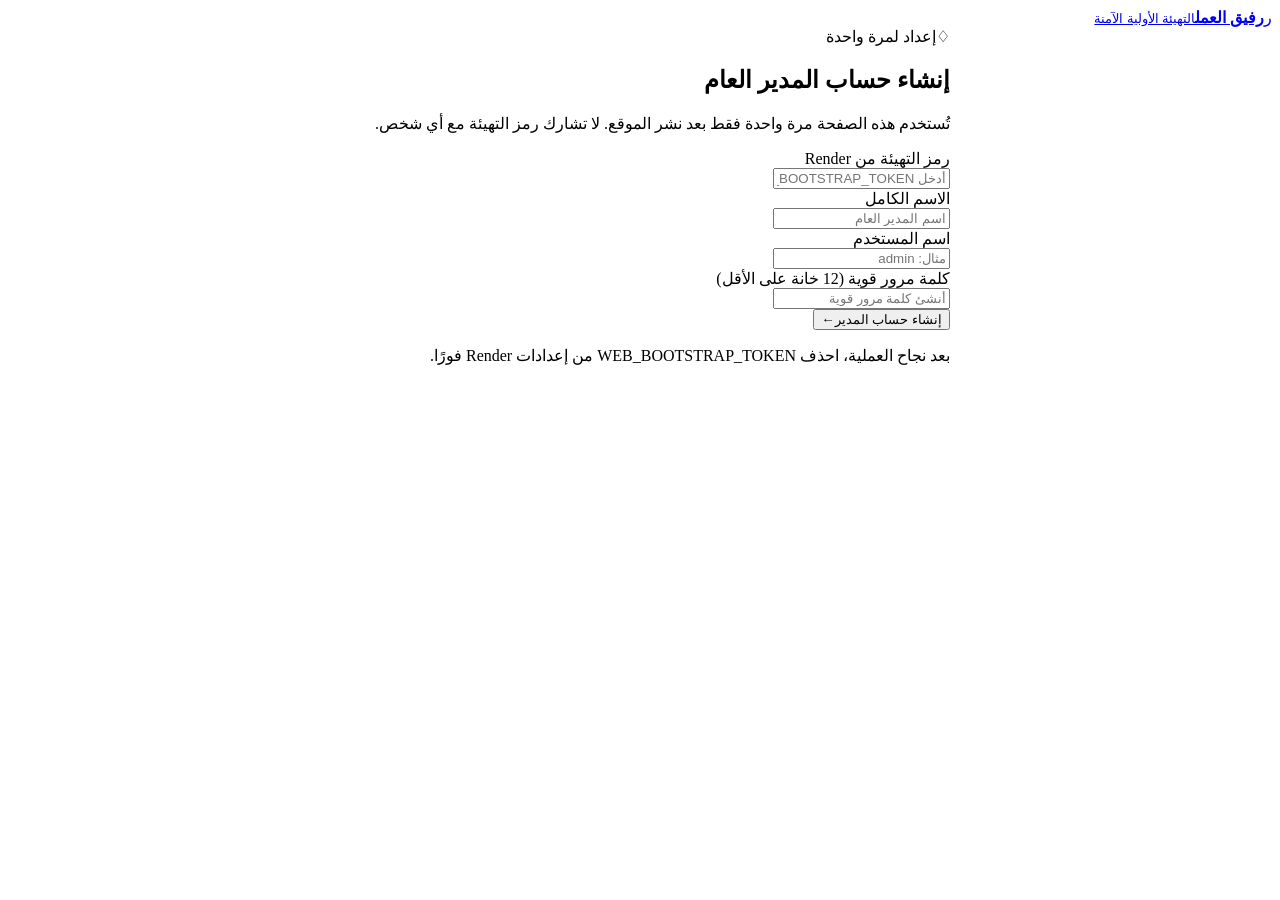
==== web/setup.html @ 030a0098 "Add one-time secure super admin setup page" ====
<!doctype html>
<html lang="ar" dir="rtl"><head><meta charset="utf-8"><meta name="viewport" content="width=device-width,initial-scale=1"><meta name="theme-color" content="#102a25"><link rel="stylesheet" href="/styles.css"><title>تهيئة الإدارة | رفيق العمل</title></head>
<body><div class="app-shell"><header class="topbar"><a class="brand" href="/"><span class="brand-mark"><span>ر</span></span><span class="brand-copy"><strong>رفيق العمل</strong><small>التهيئة الأولية الآمنة</small></span></a></header>
<main class="auth-view" style="grid-template-columns:1fr;max-width:620px;margin:auto"><form class="auth-card" id="setupForm"><div class="auth-card-top"><span class="auth-icon">♢</span><span class="micro-tag">إعداد لمرة واحدة</span></div><h2>إنشاء حساب المدير العام</h2><p class="card-subtitle">تُستخدم هذه الصفحة مرة واحدة فقط بعد نشر الموقع. لا تشارك رمز التهيئة مع أي شخص.</p>
<label for="bootstrapToken">رمز التهيئة من Render</label><div class="field-wrap"><input id="bootstrapToken" type="password" autocomplete="off" required placeholder="أدخل WEB_BOOTSTRAP_TOKEN"></div>
<label for="fullName">الاسم الكامل</label><div class="field-wrap"><input id="fullName" required minlength="2" maxlength="120" placeholder="اسم المدير العام"></div>
<label for="username">اسم المستخدم</label><div class="field-wrap"><input id="username" required pattern="[A-Za-z0-9_.-]{3,40}" placeholder="مثال: admin"></div>
<label for="password">كلمة مرور قوية (12 خانة على الأقل)</label><div class="field-wrap"><input id="password" type="password" required minlength="12" autocomplete="new-password" placeholder="أنشئ كلمة مرور قوية"></div>
<button class="primary-button" type="submit" id="setupSubmit"><span>إنشاء حساب المدير</span><b>←</b></button><p class="form-message" id="setupMessage" role="alert"></p>
<div class="auth-foot">بعد نجاح العملية، احذف WEB_BOOTSTRAP_TOKEN من إعدادات Render فورًا.</div></form></main></div><script src="/setup.js" defer></script></body></html>
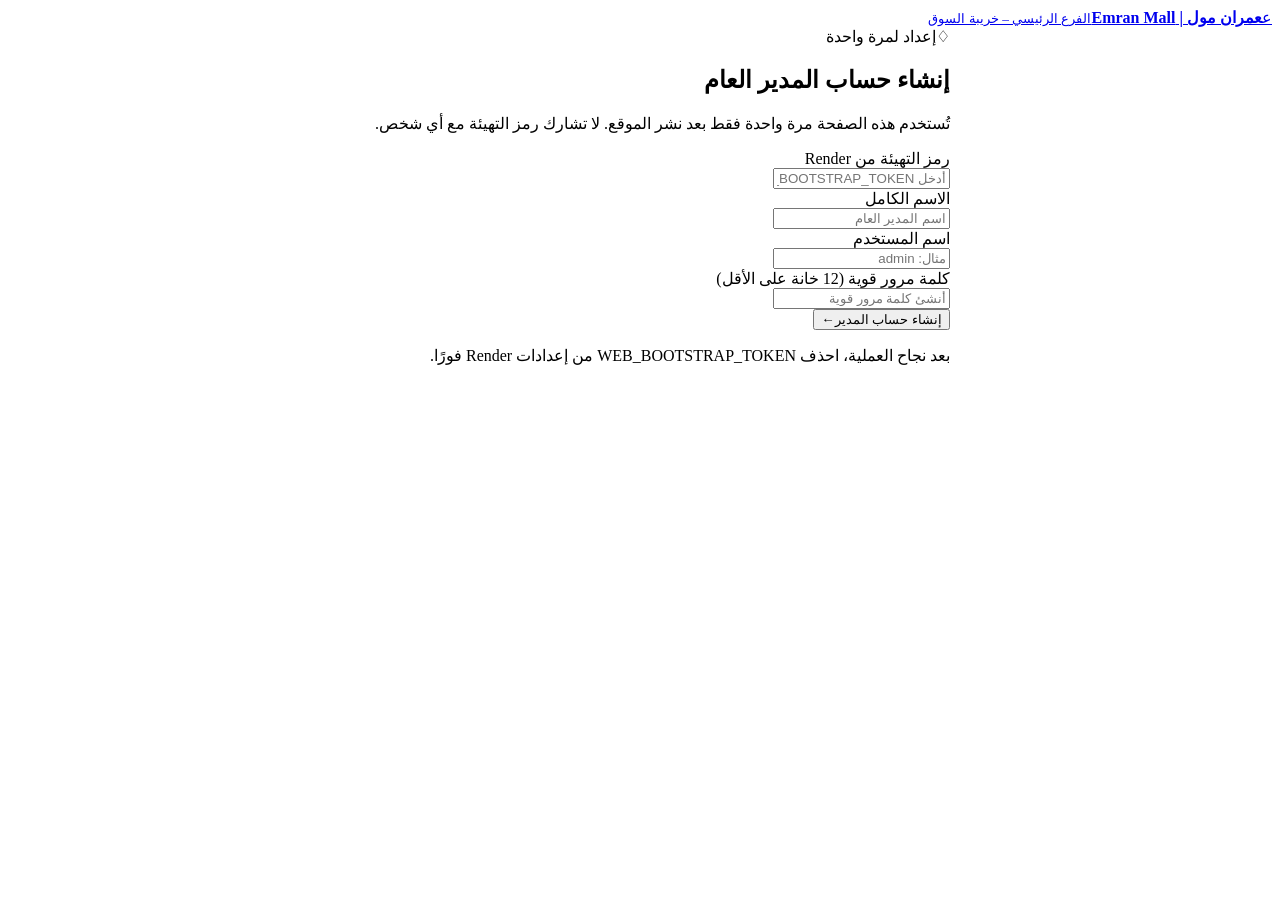
==== commit c5fd880b: "Rebrand initial administrator setup page" ====
--- a/web/setup.html
+++ b/web/setup.html
@@ -1,6 +1,6 @@
 <!doctype html>
-<html lang="ar" dir="rtl"><head><meta charset="utf-8"><meta name="viewport" content="width=device-width,initial-scale=1"><meta name="theme-color" content="#102a25"><link rel="stylesheet" href="/styles.css"><title>تهيئة الإدارة | رفيق العمل</title></head>
-<body><div class="app-shell"><header class="topbar"><a class="brand" href="/"><span class="brand-mark"><span>ر</span></span><span class="brand-copy"><strong>رفيق العمل</strong><small>التهيئة الأولية الآمنة</small></span></a></header>
+<html lang="ar" dir="rtl"><head><meta charset="utf-8"><meta name="viewport" content="width=device-width,initial-scale=1"><meta name="theme-color" content="#102a25"><link rel="stylesheet" href="/styles.css"><title>تهيئة الإدارة | عمران مول</title></head>
+<body><div class="app-shell"><header class="topbar"><a class="brand" href="/"><span class="brand-mark"><span>ع</span></span><span class="brand-copy"><strong>عمران مول | Emran Mall</strong><small>الفرع الرئيسي – خريبة السوق</small></span></a></header>
 <main class="auth-view" style="grid-template-columns:1fr;max-width:620px;margin:auto"><form class="auth-card" id="setupForm"><div class="auth-card-top"><span class="auth-icon">♢</span><span class="micro-tag">إعداد لمرة واحدة</span></div><h2>إنشاء حساب المدير العام</h2><p class="card-subtitle">تُستخدم هذه الصفحة مرة واحدة فقط بعد نشر الموقع. لا تشارك رمز التهيئة مع أي شخص.</p>
 <label for="bootstrapToken">رمز التهيئة من Render</label><div class="field-wrap"><input id="bootstrapToken" type="password" autocomplete="off" required placeholder="أدخل WEB_BOOTSTRAP_TOKEN"></div>
 <label for="fullName">الاسم الكامل</label><div class="field-wrap"><input id="fullName" required minlength="2" maxlength="120" placeholder="اسم المدير العام"></div>
